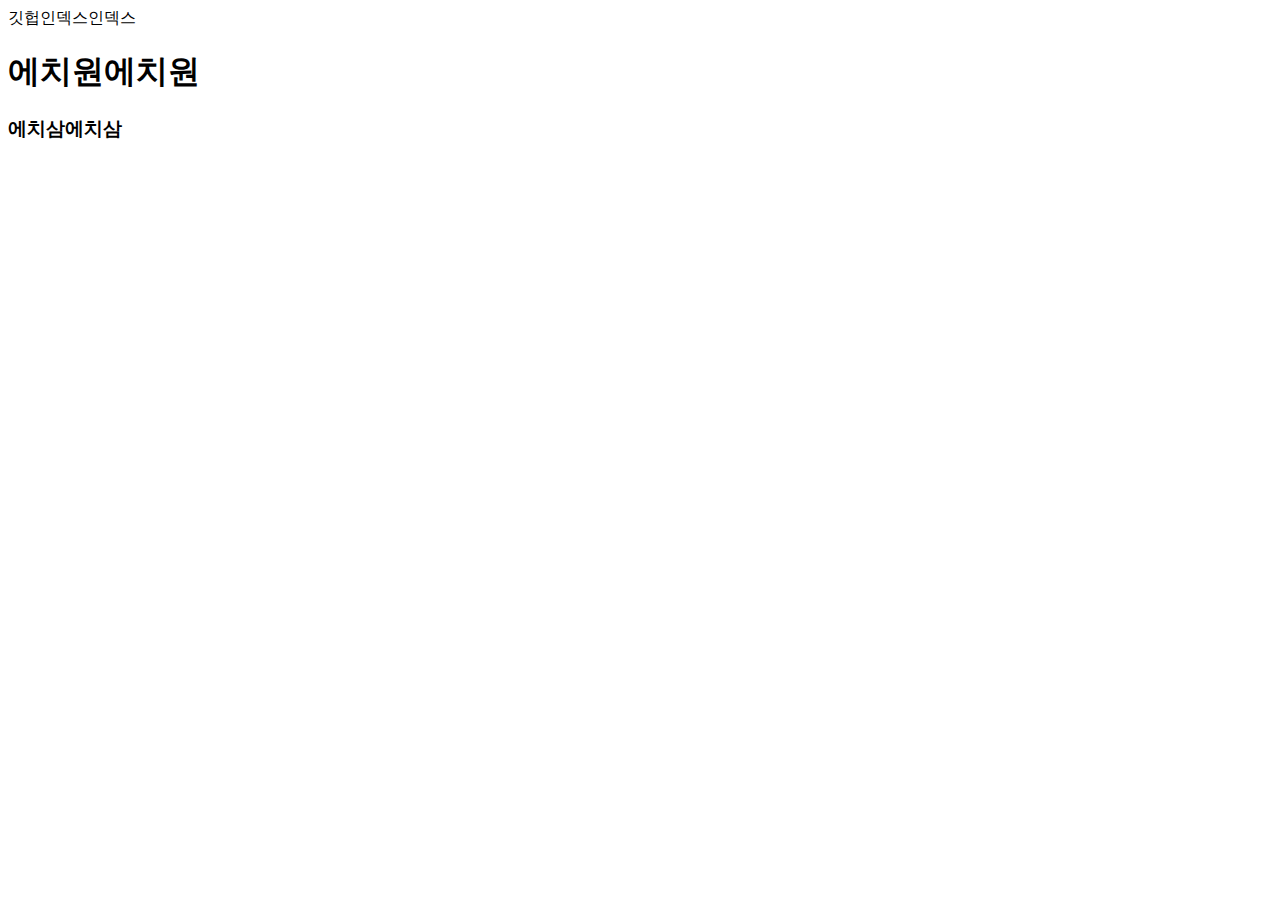
==== index.html @ 9e4ed41a "Update index.html" ====
<!DOCTYPE html>
<html lang="en">
<head>
    <meta charset="UTF-8">
    <meta http-equiv="X-UA-Compatible" content="IE=edge">
    <meta name="viewport" content="width=device-width, initial-scale=1.0">
    <title>Document</title>
</head>
<body>
    깃헙인덱스인덱스

    <h1>에치원에치원</h1>
    <h3>에치삼에치삼</h3>
</body>
</html>
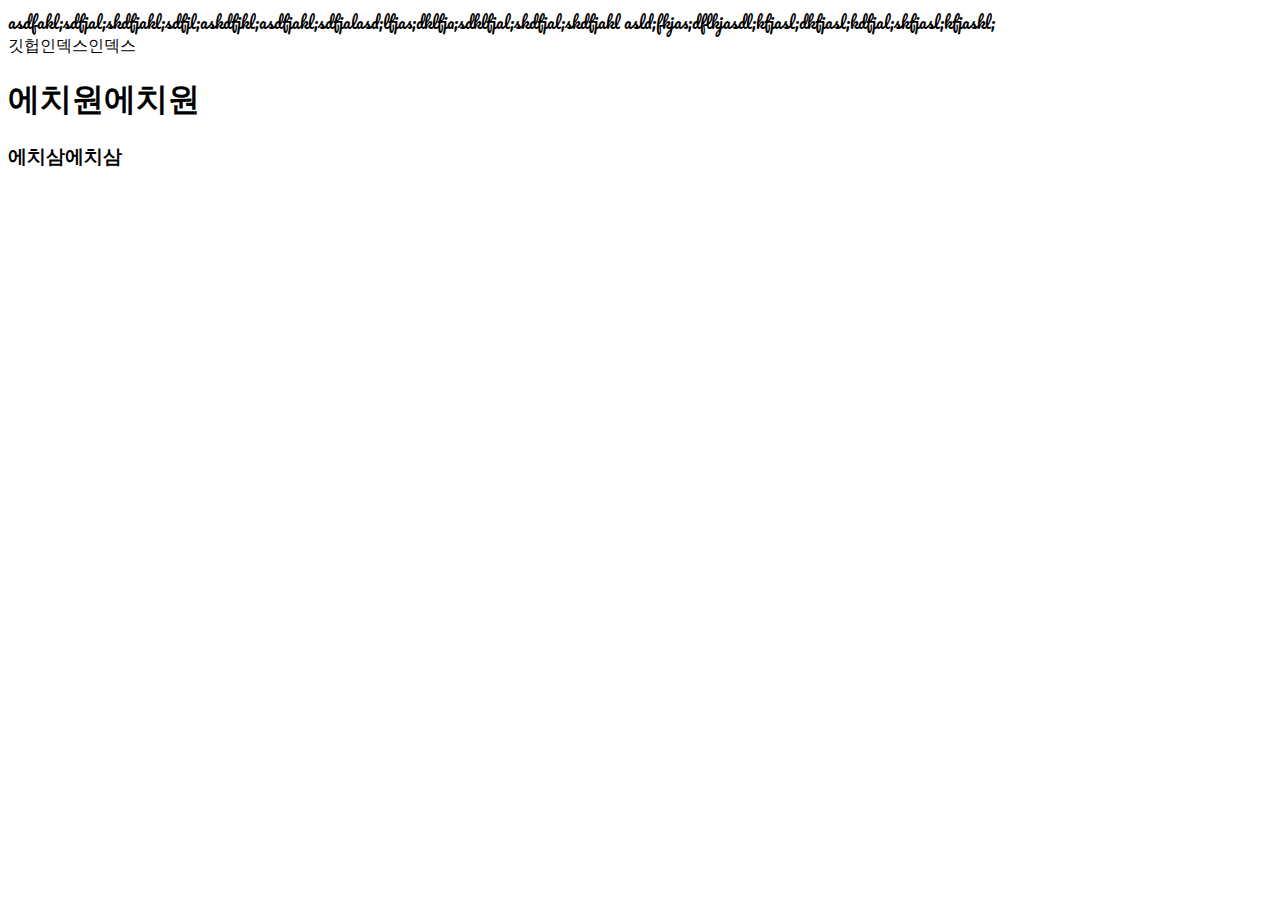
==== commit 2086d8ad: "Update index.html" ====
--- a/index.html
+++ b/index.html
@@ -1,15 +1,42 @@
 <!DOCTYPE html>
 <html lang="en">
+
 <head>
     <meta charset="UTF-8">
     <meta http-equiv="X-UA-Compatible" content="IE=edge">
     <meta name="viewport" content="width=device-width, initial-scale=1.0">
+    
+    <meta property="og:title" content="citizen developer CSS" />
+    <meta property="og:type" content="website" />
+    <meta property="og:url" content="www.www.www.com" />
+    <meta property="og:image" content="https://th.bing.com/th?id=OSK.a104f84d2971e34fa89bd3a83316bc3f&w=188&h=132&c=7&o=6&dpr=1.3&pid=SANGAM" />
+    
+    
+    
+    
+    <link rel="preconnect" href="https://fonts.googleapis.com">
+    <link rel="preconnect" href="https://fonts.gstatic.com" crossorigin>
+    <link href="https://fonts.googleapis.com/css2?family=Pacifico&display=swap" rel="stylesheet">
+    <style>
+        @import url('https://fonts.googleapis.com/css2?family=Pacifico&display=swap');
+    
+    div {
+        font-family: 'Pacifico', cursive;
+    }
+    </style>
+
     <title>Document</title>
 </head>
+
 <body>
+    <div>
+        asdfakl;sdfjal;skdfjakl;sdfjl;askdfjkl;asdfjakl;sdfjalasd;lfjas;dklfja;sdklfjal;skdfjal;skdfjakl
+        asld;fkjas;dflkjasdl;kfjasl;dkfjasl;kdfjal;skfjasl;kfjaskl;
+    </div>
     깃헙인덱스인덱스
 
     <h1>에치원에치원</h1>
     <h3>에치삼에치삼</h3>
 </body>
+
 </html>
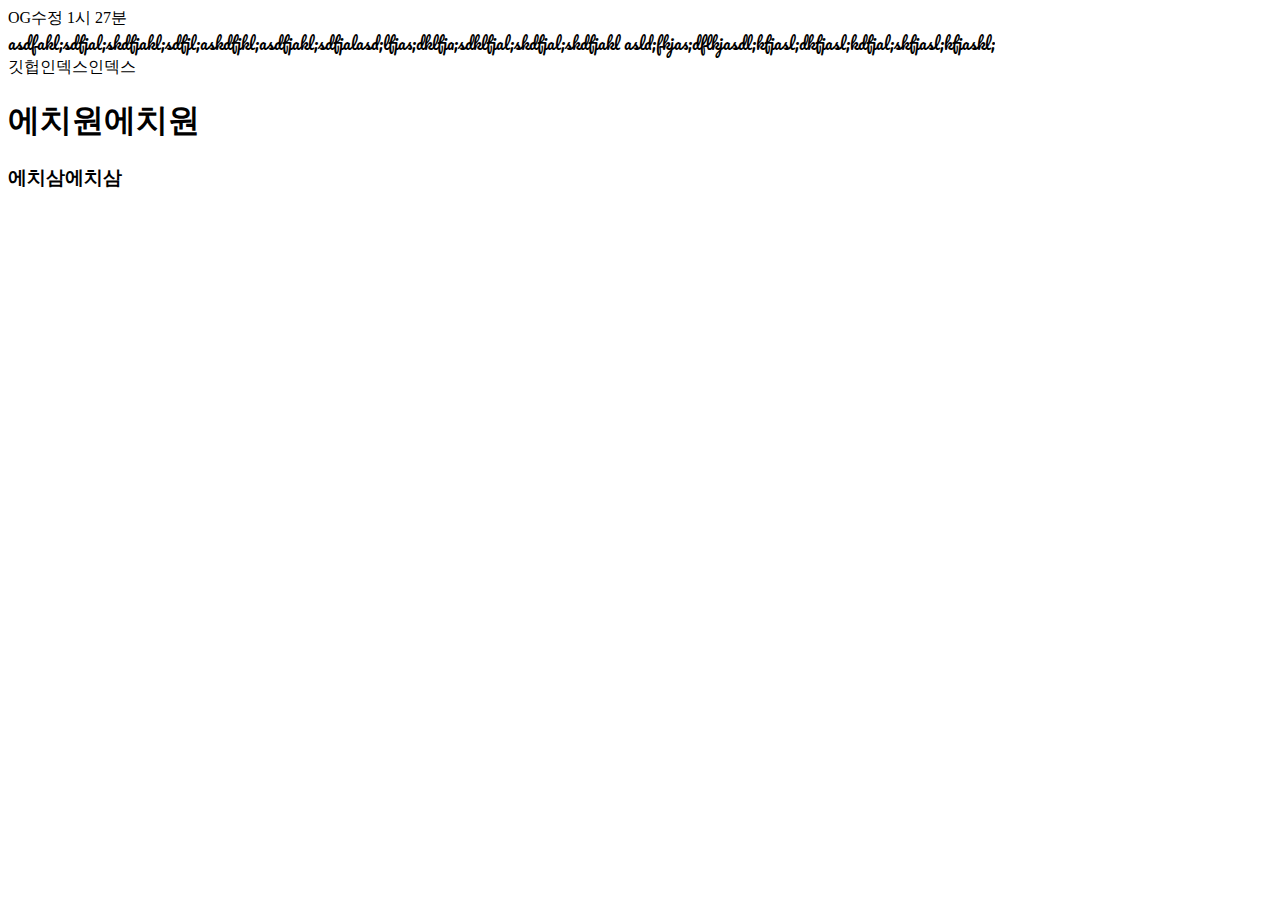
==== commit 1497de2c: "Update index.html" ====
--- a/index.html
+++ b/index.html
@@ -9,7 +9,7 @@
     <meta property="og:title" content="citizen developer CSS" />
     <meta property="og:type" content="website" />
     <meta property="og:url" content="www.www.www.com" />
-    <meta property="og:image" content="https://th.bing.com/th?id=OSK.a104f84d2971e34fa89bd3a83316bc3f&w=188&h=132&c=7&o=6&dpr=1.3&pid=SANGAM" />
+    <meta property="og:image" content="https://vignette.wikia.nocookie.net/pokemon/images/5/52/%ED%94%BC%EC%B9%B4%EC%B8%84_%EA%B3%B5%EC%8B%9D_%EC%9D%BC%EB%9F%AC%EC%8A%A4%ED%8A%B8.png/revision/latest?cb=20170405000019&path-prefix=ko" />
     
     
     
@@ -29,6 +29,8 @@
 </head>
 
 <body>
+
+    OG수정 1시 27분
     <div>
         asdfakl;sdfjal;skdfjakl;sdfjl;askdfjkl;asdfjakl;sdfjalasd;lfjas;dklfja;sdklfjal;skdfjal;skdfjakl
         asld;fkjas;dflkjasdl;kfjasl;dkfjasl;kdfjal;skfjasl;kfjaskl;
